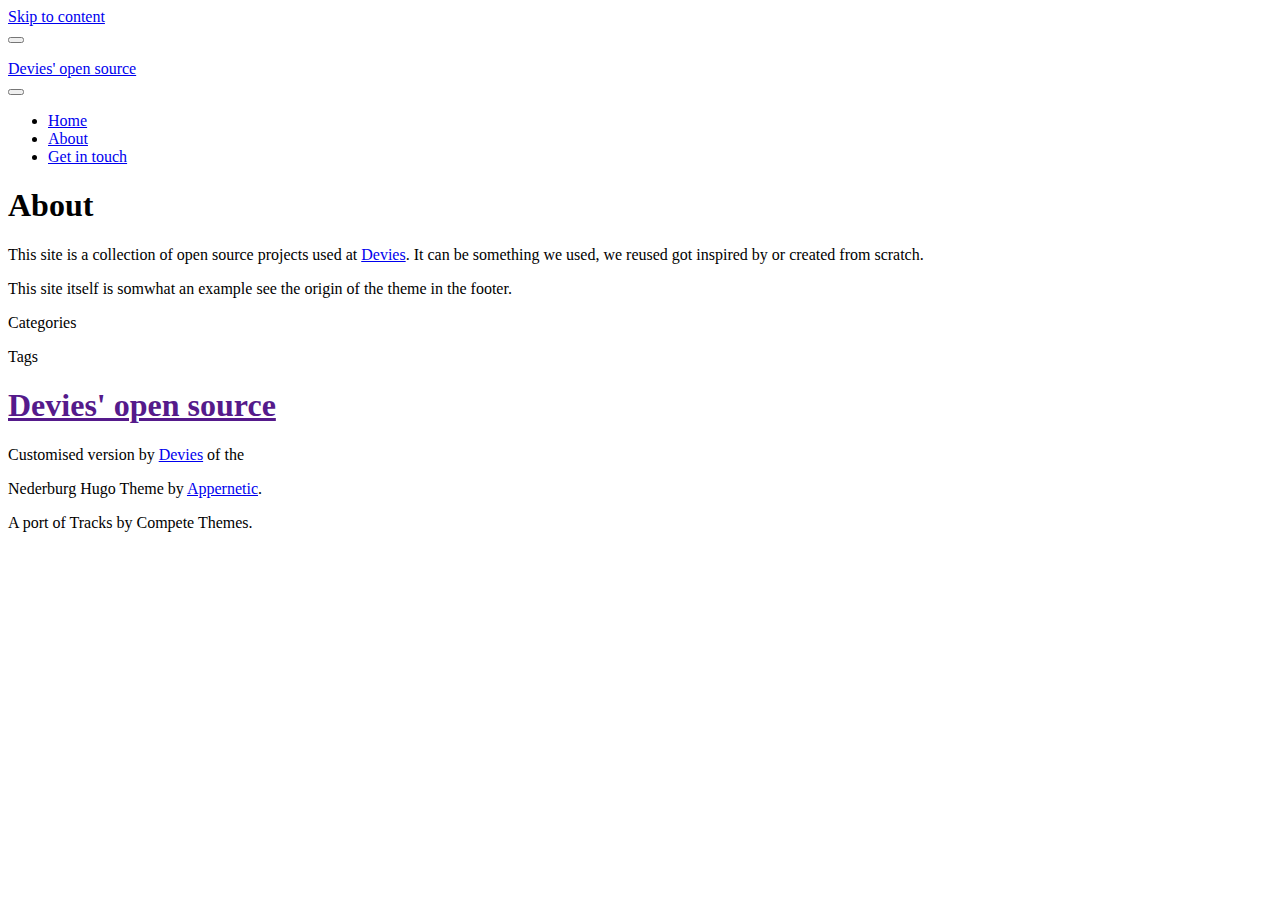
==== about/index.html @ 6ae240fd "deploy: fb7a13d7d064f2d5e3c881ad50e95501f3c6b1af" ====
<!doctype html><html lang=en-us><head><meta charset=utf-8><meta http-equiv=X-UA-Compatible content="IE=edge"><script type=application/ld+json>{"@context":"http://schema.org","@type":"BlogPosting","mainEntityOfPage":{"@type":"WebPage","@id":"https:\/\/open.devies.se\/"},"articleSection":"","name":"About","headline":"About","description":"\u003cp\u003eThis site is a collection of open source projects used at \u003ca href=\u0022https:\/\/devies.se\u0022\u003eDevies\u003c\/a\u003e.\nIt can be something we used, we reused got inspired by or created from scratch.\u003c\/p\u003e\n\u003cp\u003eThis site itself is somwhat an example see the origin of the theme in the footer.\u003c\/p\u003e","inLanguage":"en","author":"","creator":"","publisher":"","accountablePerson":"","copyrightHolder":"","copyrightYear":"0001","datePublished":"0001-01-01 00:00:00 \u002b0000 UTC","dateModified":"0001-01-01 00:00:00 \u002b0000 UTC","url":"https:\/\/open.devies.se\/about\/","wordCount":"43","image":"https:\/\/open.devies.se\/%!s(\u003cnil\u003e)","keywords":["Blog"]}</script><title>About </title><meta name=description content><meta name=viewport content="width=device-width,initial-scale=1"><meta name=robots content="all,follow"><meta name=googlebot content="index,follow,snippet,archive"><link href="https://open.devies.se/css/all.min.css?v1725622261=" rel=stylesheet><link href="https://open.devies.se/css/style.css?v=1725622261" rel=stylesheet id=theme-stylesheet type=text/css media=all><link href="https://open.devies.se/css/custom.css?v=1725622261" rel=stylesheet type=text/css media=all><link rel="shortcut icon" href=https://open.devies.se/img/favicon.ico type=image/x-icon><link rel=icon href=https://open.devies.se/img/favicon.ico type=image/x-icon></head><body class="post-template-default single single-post single-format-standard ct-body singular singular-post not-front standard"><div id=overflow-container class=overflow-container><a class=skip-content href=#main>Skip to content</a><header id=site-header class=site-header role=banner><div class=top-navigation><div class=container><div id=menu-secondary class="menu-container menu-secondary" role=navigation><button id=toggle-secondary-navigation class=toggle-secondary-navigation><i class="fas fa-plus"></i></button><div class=menu><ul id=menu-secondary-items class=menu-secondary-items></ul></div></div><ul class=social-media-icons></ul></div></div><div class=container><div id=title-info class=title-info><div id=site-title class=site-title><a href=/>Devies' open source</a></div></div><button id=toggle-navigation class=toggle-navigation>
<i class="fas fa-bars"></i></button><div id=menu-primary-tracks class=menu-primary-tracks></div><div id=menu-primary class="menu-container menu-primary" role=navigation><div class=menu><ul id=menu-primary-items class=menu-primary-items><li class='menu-item menu-item-type-custom menu-item-object-custom'><a href=https://open.devies.se/>Home</a></li><li class='menu-item menu-item-type-post_type menu-item-object-page'><a href=https://open.devies.se/about/>About</a></li><li class='menu-item menu-item-type-post_type menu-item-object-page'><a href=https://www.devies.se/contact/>Get in touch</a></li></ul></div></div></div></header><div id=main class=main role=main><div id=loop-container class=loop-container><div class="post type-post status-publish format-standard hentry category-standard category-travel entry full-without-featured odd excerpt-1"><div class=entry-meta></div><div class=entry-header><h1 class=entry-title>About</h1></div><div class=entry-container><div class=entry-content><article><p>This site is a collection of open source projects used at <a href=https://devies.se>Devies</a>.
It can be something we used, we reused got inspired by or created from scratch.</p><p>This site itself is somwhat an example see the origin of the theme in the footer.</p></article></div><div class=entry-meta-bottom><div class=entry-categories><p><span>Categories</span></p></div><div class=entry-tags><p><span>Tags</span></p></div></div></div></div><section id=comments class=comments></section></div></div><footer id=site-footer class=site-footer role=contentinfo><h1><a href>Devies' open source</a></h1><div id=menu-footer class="menu-container menu-footer" role=navigation><div class=menu><ul id=menu-footer-items class=menu-footer-items></ul></div></div><ul class=social-media-icons></ul><div class=design-credit><p>Customised version by <a target=_blank href=https://devies.se>Devies</a> of the</p><p>Nederburg Hugo Theme by <a href=# alt="removed dead link">Appernetic</a>.</p><p>A port of Tracks by Compete Themes.</p></div></footer></div><script src=https://open.devies.se/js/jquery.min.js></script><script src=https://open.devies.se/js/jquerymigrate.js></script><script src="https://open.devies.se/js/production.min.js?v=1725622261"></script></body></html>
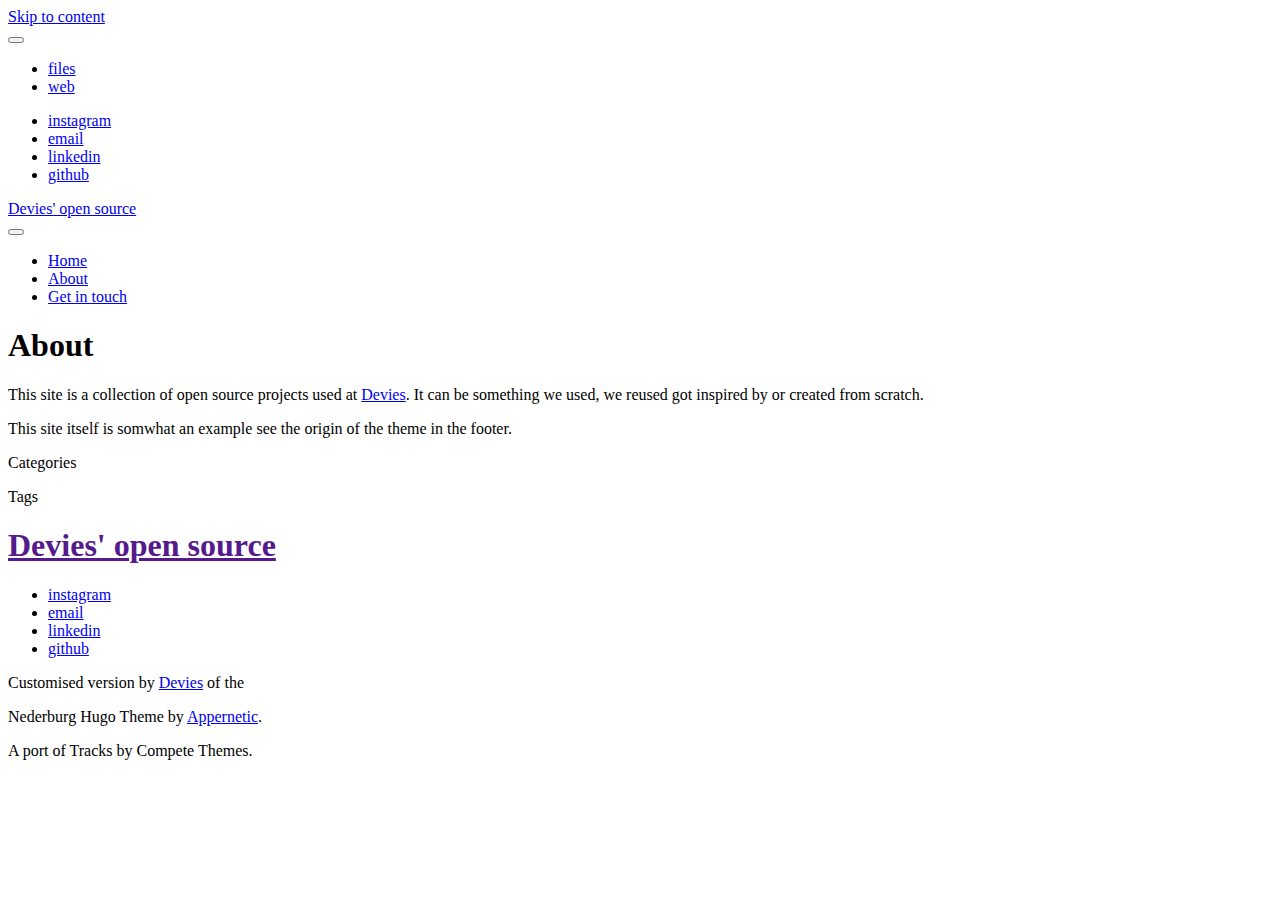
==== commit 5b664617: "deploy: c99e188515e45e91c39aff6a68f39912f888dba7" ====
--- a/about/index.html
+++ b/about/index.html
@@ -1,3 +1,11 @@
-<!doctype html><html lang=en-us><head><meta charset=utf-8><meta http-equiv=X-UA-Compatible content="IE=edge"><script type=application/ld+json>{"@context":"http://schema.org","@type":"BlogPosting","mainEntityOfPage":{"@type":"WebPage","@id":"https:\/\/open.devies.se\/"},"articleSection":"","name":"About","headline":"About","description":"\u003cp\u003eThis site is a collection of open source projects used at \u003ca href=\u0022https:\/\/devies.se\u0022\u003eDevies\u003c\/a\u003e.\nIt can be something we used, we reused got inspired by or created from scratch.\u003c\/p\u003e\n\u003cp\u003eThis site itself is somwhat an example see the origin of the theme in the footer.\u003c\/p\u003e","inLanguage":"en","author":"","creator":"","publisher":"","accountablePerson":"","copyrightHolder":"","copyrightYear":"0001","datePublished":"0001-01-01 00:00:00 \u002b0000 UTC","dateModified":"0001-01-01 00:00:00 \u002b0000 UTC","url":"https:\/\/open.devies.se\/about\/","wordCount":"43","image":"https:\/\/open.devies.se\/%!s(\u003cnil\u003e)","keywords":["Blog"]}</script><title>About </title><meta name=description content><meta name=viewport content="width=device-width,initial-scale=1"><meta name=robots content="all,follow"><meta name=googlebot content="index,follow,snippet,archive"><link href="https://open.devies.se/css/all.min.css?v1725622261=" rel=stylesheet><link href="https://open.devies.se/css/style.css?v=1725622261" rel=stylesheet id=theme-stylesheet type=text/css media=all><link href="https://open.devies.se/css/custom.css?v=1725622261" rel=stylesheet type=text/css media=all><link rel="shortcut icon" href=https://open.devies.se/img/favicon.ico type=image/x-icon><link rel=icon href=https://open.devies.se/img/favicon.ico type=image/x-icon></head><body class="post-template-default single single-post single-format-standard ct-body singular singular-post not-front standard"><div id=overflow-container class=overflow-container><a class=skip-content href=#main>Skip to content</a><header id=site-header class=site-header role=banner><div class=top-navigation><div class=container><div id=menu-secondary class="menu-container menu-secondary" role=navigation><button id=toggle-secondary-navigation class=toggle-secondary-navigation><i class="fas fa-plus"></i></button><div class=menu><ul id=menu-secondary-items class=menu-secondary-items></ul></div></div><ul class=social-media-icons></ul></div></div><div class=container><div id=title-info class=title-info><div id=site-title class=site-title><a href=/>Devies' open source</a></div></div><button id=toggle-navigation class=toggle-navigation>
+<!doctype html><html lang=en-us><head><meta charset=utf-8><meta http-equiv=X-UA-Compatible content="IE=edge"><script type=application/ld+json>{"@context":"http://schema.org","@type":"BlogPosting","mainEntityOfPage":{"@type":"WebPage","@id":"https:\/\/open.devies.se\/"},"articleSection":"","name":"About","headline":"About","description":"\u003cp\u003eThis site is a collection of open source projects used at \u003ca href=\u0022https:\/\/devies.se\u0022\u003eDevies\u003c\/a\u003e.\nIt can be something we used, we reused got inspired by or created from scratch.\u003c\/p\u003e\n\u003cp\u003eThis site itself is somwhat an example see the origin of the theme in the footer.\u003c\/p\u003e","inLanguage":"en","author":"","creator":"","publisher":"","accountablePerson":"","copyrightHolder":"","copyrightYear":"0001","datePublished":"0001-01-01 00:00:00 \u002b0000 UTC","dateModified":"0001-01-01 00:00:00 \u002b0000 UTC","url":"https:\/\/open.devies.se\/about\/","wordCount":"43","image":"https:\/\/open.devies.se\/%!s(\u003cnil\u003e)","keywords":["Blog"]}</script><title>About </title><meta name=description content><meta name=viewport content="width=device-width,initial-scale=1"><meta name=robots content="all,follow"><meta name=googlebot content="index,follow,snippet,archive"><link href="https://open.devies.se/css/all.min.css?v1726170666=" rel=stylesheet><link href="https://open.devies.se/css/style.css?v=1726170666" rel=stylesheet id=theme-stylesheet type=text/css media=all><link href="https://open.devies.se/css/custom.css?v=1726170666" rel=stylesheet type=text/css media=all><link rel="shortcut icon" href=https://open.devies.se/img/favicon.ico type=image/x-icon><link rel=icon href=https://open.devies.se/img/favicon.ico type=image/x-icon></head><body class="post-template-default single single-post single-format-standard ct-body singular singular-post not-front standard"><div id=overflow-container class=overflow-container><a class=skip-content href=#main>Skip to content</a><header id=site-header class=site-header role=banner><div class=top-navigation><div class=container><div id=menu-secondary class="menu-container menu-secondary" role=navigation><button id=toggle-secondary-navigation class=toggle-secondary-navigation><i class="fas fa-plus"></i></button><div class=menu><ul id=menu-secondary-items class=menu-secondary-items><li class="menu-item menu-item-type-taxonomy menu-item-object-category"><a href=/categories/files>files</a></li><li class="menu-item menu-item-type-taxonomy menu-item-object-category"><a href=/categories/web>web</a></li></ul></div></div><ul class=social-media-icons><li><a href=https://www.instagram.com/deviesgbg/ data-animate-hover=pulse class=instagram target=_blank><i class="fab fa-instagram" title=instagram></i>
+<span class=screen-reader-text>instagram</span></a></li><li><a href=mailto:hello@devies.se data-animate-hover=pulse class=email><i class="fas fa-envelope" title=email></i>
+<span class=screen-reader-text>email</span></a></li><li><a href=https://www.linkedin.com/company/deviesdevelopment data-animate-hover=pulse class=linkedin target=_blank><i class="fab fa-linkedin-in" title=linkedin></i>
+<span class=screen-reader-text>linkedin</span></a></li><li><a href=https://www.github.com/deviesdevelopment/ data-animate-hover=pulse class=github target=_blank><i class="fab fa-github" title=github></i>
+<span class=screen-reader-text>github</span></a></li></ul></div></div><div class=container><div id=title-info class=title-info><div id=site-title class=site-title><a href=/>Devies' open source</a></div></div><button id=toggle-navigation class=toggle-navigation>
 <i class="fas fa-bars"></i></button><div id=menu-primary-tracks class=menu-primary-tracks></div><div id=menu-primary class="menu-container menu-primary" role=navigation><div class=menu><ul id=menu-primary-items class=menu-primary-items><li class='menu-item menu-item-type-custom menu-item-object-custom'><a href=https://open.devies.se/>Home</a></li><li class='menu-item menu-item-type-post_type menu-item-object-page'><a href=https://open.devies.se/about/>About</a></li><li class='menu-item menu-item-type-post_type menu-item-object-page'><a href=https://www.devies.se/contact/>Get in touch</a></li></ul></div></div></div></header><div id=main class=main role=main><div id=loop-container class=loop-container><div class="post type-post status-publish format-standard hentry category-standard category-travel entry full-without-featured odd excerpt-1"><div class=entry-meta></div><div class=entry-header><h1 class=entry-title>About</h1></div><div class=entry-container><div class=entry-content><article><p>This site is a collection of open source projects used at <a href=https://devies.se>Devies</a>.
-It can be something we used, we reused got inspired by or created from scratch.</p><p>This site itself is somwhat an example see the origin of the theme in the footer.</p></article></div><div class=entry-meta-bottom><div class=entry-categories><p><span>Categories</span></p></div><div class=entry-tags><p><span>Tags</span></p></div></div></div></div><section id=comments class=comments></section></div></div><footer id=site-footer class=site-footer role=contentinfo><h1><a href>Devies' open source</a></h1><div id=menu-footer class="menu-container menu-footer" role=navigation><div class=menu><ul id=menu-footer-items class=menu-footer-items></ul></div></div><ul class=social-media-icons></ul><div class=design-credit><p>Customised version by <a target=_blank href=https://devies.se>Devies</a> of the</p><p>Nederburg Hugo Theme by <a href=# alt="removed dead link">Appernetic</a>.</p><p>A port of Tracks by Compete Themes.</p></div></footer></div><script src=https://open.devies.se/js/jquery.min.js></script><script src=https://open.devies.se/js/jquerymigrate.js></script><script src="https://open.devies.se/js/production.min.js?v=1725622261"></script></body></html>+It can be something we used, we reused got inspired by or created from scratch.</p><p>This site itself is somwhat an example see the origin of the theme in the footer.</p></article></div><div class=entry-meta-bottom><div class=entry-categories><p><span>Categories</span></p></div><div class=entry-tags><p><span>Tags</span></p></div></div></div></div><section id=comments class=comments></section></div></div><footer id=site-footer class=site-footer role=contentinfo><h1><a href>Devies' open source</a></h1><div id=menu-footer class="menu-container menu-footer" role=navigation><div class=menu><ul id=menu-footer-items class=menu-footer-items></ul></div></div><ul class=social-media-icons><li><a href=https://www.instagram.com/deviesgbg/ class=instagram target=_blank><i class="fab fa-instagram" title=instagram></i>
+<span class=screen-reader-text>instagram</span></a></li><li><a href=mailto:hello@devies.se class=email><i class="fas fa-envelope" title=email></i>
+<span class=screen-reader-text>email</span></a></li><li><a href=https://www.linkedin.com/company/deviesdevelopment class=linkedin target=_blank><i class="fab fa-linkedin-in" title=linkedin></i>
+<span class=screen-reader-text>linkedin</span></a></li><li><a href=https://www.github.com/deviesdevelopment/ class=github target=_blank><i class="fab fa-github" title=github></i>
+<span class=screen-reader-text>github</span></a></li></ul><div class=design-credit><p>Customised version by <a target=_blank href=https://devies.se>Devies</a> of the</p><p>Nederburg Hugo Theme by <a href=# alt="removed dead link">Appernetic</a>.</p><p>A port of Tracks by Compete Themes.</p></div></footer></div><script src=https://open.devies.se/js/jquery.min.js></script><script src=https://open.devies.se/js/jquerymigrate.js></script><script src="https://open.devies.se/js/production.min.js?v=1726170666"></script></body></html>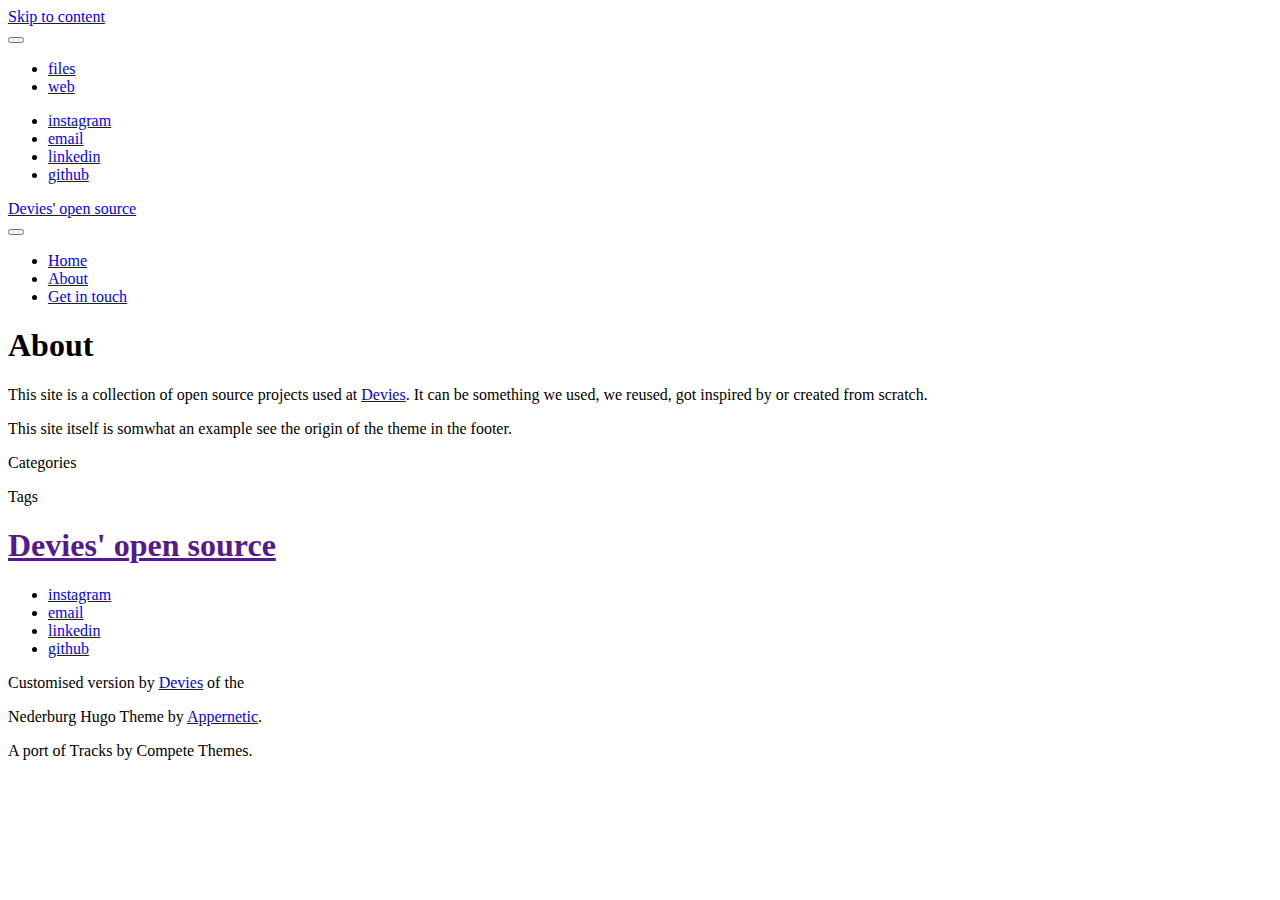
==== commit e33c6780: "deploy: 271b284e6fa12840123c97ce86fd605274622020" ====
--- a/about/index.html
+++ b/about/index.html
@@ -1,11 +1,11 @@
-<!doctype html><html lang=en-us><head><meta charset=utf-8><meta http-equiv=X-UA-Compatible content="IE=edge"><script type=application/ld+json>{"@context":"http://schema.org","@type":"BlogPosting","mainEntityOfPage":{"@type":"WebPage","@id":"https:\/\/open.devies.se\/"},"articleSection":"","name":"About","headline":"About","description":"\u003cp\u003eThis site is a collection of open source projects used at \u003ca href=\u0022https:\/\/devies.se\u0022\u003eDevies\u003c\/a\u003e.\nIt can be something we used, we reused got inspired by or created from scratch.\u003c\/p\u003e\n\u003cp\u003eThis site itself is somwhat an example see the origin of the theme in the footer.\u003c\/p\u003e","inLanguage":"en","author":"","creator":"","publisher":"","accountablePerson":"","copyrightHolder":"","copyrightYear":"0001","datePublished":"0001-01-01 00:00:00 \u002b0000 UTC","dateModified":"0001-01-01 00:00:00 \u002b0000 UTC","url":"https:\/\/open.devies.se\/about\/","wordCount":"43","image":"https:\/\/open.devies.se\/%!s(\u003cnil\u003e)","keywords":["Blog"]}</script><title>About </title><meta name=description content><meta name=viewport content="width=device-width,initial-scale=1"><meta name=robots content="all,follow"><meta name=googlebot content="index,follow,snippet,archive"><link href="https://open.devies.se/css/all.min.css?v1726170666=" rel=stylesheet><link href="https://open.devies.se/css/style.css?v=1726170666" rel=stylesheet id=theme-stylesheet type=text/css media=all><link href="https://open.devies.se/css/custom.css?v=1726170666" rel=stylesheet type=text/css media=all><link rel="shortcut icon" href=https://open.devies.se/img/favicon.ico type=image/x-icon><link rel=icon href=https://open.devies.se/img/favicon.ico type=image/x-icon></head><body class="post-template-default single single-post single-format-standard ct-body singular singular-post not-front standard"><div id=overflow-container class=overflow-container><a class=skip-content href=#main>Skip to content</a><header id=site-header class=site-header role=banner><div class=top-navigation><div class=container><div id=menu-secondary class="menu-container menu-secondary" role=navigation><button id=toggle-secondary-navigation class=toggle-secondary-navigation><i class="fas fa-plus"></i></button><div class=menu><ul id=menu-secondary-items class=menu-secondary-items><li class="menu-item menu-item-type-taxonomy menu-item-object-category"><a href=/categories/files>files</a></li><li class="menu-item menu-item-type-taxonomy menu-item-object-category"><a href=/categories/web>web</a></li></ul></div></div><ul class=social-media-icons><li><a href=https://www.instagram.com/deviesgbg/ data-animate-hover=pulse class=instagram target=_blank><i class="fab fa-instagram" title=instagram></i>
+<!doctype html><html lang=en-us><head><meta charset=utf-8><meta http-equiv=X-UA-Compatible content="IE=edge"><script type=application/ld+json>{"@context":"http://schema.org","@type":"BlogPosting","mainEntityOfPage":{"@type":"WebPage","@id":"https:\/\/open.devies.se\/"},"articleSection":"","name":"About","headline":"About","description":"\u003cp\u003eThis site is a collection of open source projects used at \u003ca href=\u0022https:\/\/devies.se\u0022\u003eDevies\u003c\/a\u003e.\nIt can be something we used, we reused, got inspired by or created from scratch.\u003c\/p\u003e\n\u003cp\u003eThis site itself is somwhat an example see the origin of the theme in the footer.\u003c\/p\u003e","inLanguage":"en","author":"","creator":"","publisher":"","accountablePerson":"","copyrightHolder":"","copyrightYear":"0001","datePublished":"0001-01-01 00:00:00 \u002b0000 UTC","dateModified":"0001-01-01 00:00:00 \u002b0000 UTC","url":"https:\/\/open.devies.se\/about\/","wordCount":"43","image":"https:\/\/open.devies.se\/%!s(\u003cnil\u003e)","keywords":["Blog"]}</script><title>About </title><meta name=description content><meta name=viewport content="width=device-width,initial-scale=1"><meta name=robots content="all,follow"><meta name=googlebot content="index,follow,snippet,archive"><link href="https://open.devies.se/css/all.min.css?v1726229489=" rel=stylesheet><link href="https://open.devies.se/css/style.css?v=1726229489" rel=stylesheet id=theme-stylesheet type=text/css media=all><link href="https://open.devies.se/css/custom.css?v=1726229489" rel=stylesheet type=text/css media=all><link rel="shortcut icon" href=https://open.devies.se/img/favicon.ico type=image/x-icon><link rel=icon href=https://open.devies.se/img/favicon.ico type=image/x-icon></head><body class="post-template-default single single-post single-format-standard ct-body singular singular-post not-front standard"><div id=overflow-container class=overflow-container><a class=skip-content href=#main>Skip to content</a><header id=site-header class=site-header role=banner><div class=top-navigation><div class=container><div id=menu-secondary class="menu-container menu-secondary" role=navigation><button id=toggle-secondary-navigation class=toggle-secondary-navigation><i class="fas fa-plus"></i></button><div class=menu><ul id=menu-secondary-items class=menu-secondary-items><li class="menu-item menu-item-type-taxonomy menu-item-object-category"><a href=/categories/files>files</a></li><li class="menu-item menu-item-type-taxonomy menu-item-object-category"><a href=/categories/web>web</a></li></ul></div></div><ul class=social-media-icons><li><a href=https://www.instagram.com/deviesgbg/ data-animate-hover=pulse class=instagram target=_blank><i class="fab fa-instagram" title=instagram></i>
 <span class=screen-reader-text>instagram</span></a></li><li><a href=mailto:hello@devies.se data-animate-hover=pulse class=email><i class="fas fa-envelope" title=email></i>
 <span class=screen-reader-text>email</span></a></li><li><a href=https://www.linkedin.com/company/deviesdevelopment data-animate-hover=pulse class=linkedin target=_blank><i class="fab fa-linkedin-in" title=linkedin></i>
 <span class=screen-reader-text>linkedin</span></a></li><li><a href=https://www.github.com/deviesdevelopment/ data-animate-hover=pulse class=github target=_blank><i class="fab fa-github" title=github></i>
 <span class=screen-reader-text>github</span></a></li></ul></div></div><div class=container><div id=title-info class=title-info><div id=site-title class=site-title><a href=/>Devies' open source</a></div></div><button id=toggle-navigation class=toggle-navigation>
 <i class="fas fa-bars"></i></button><div id=menu-primary-tracks class=menu-primary-tracks></div><div id=menu-primary class="menu-container menu-primary" role=navigation><div class=menu><ul id=menu-primary-items class=menu-primary-items><li class='menu-item menu-item-type-custom menu-item-object-custom'><a href=https://open.devies.se/>Home</a></li><li class='menu-item menu-item-type-post_type menu-item-object-page'><a href=https://open.devies.se/about/>About</a></li><li class='menu-item menu-item-type-post_type menu-item-object-page'><a href=https://www.devies.se/contact/>Get in touch</a></li></ul></div></div></div></header><div id=main class=main role=main><div id=loop-container class=loop-container><div class="post type-post status-publish format-standard hentry category-standard category-travel entry full-without-featured odd excerpt-1"><div class=entry-meta></div><div class=entry-header><h1 class=entry-title>About</h1></div><div class=entry-container><div class=entry-content><article><p>This site is a collection of open source projects used at <a href=https://devies.se>Devies</a>.
-It can be something we used, we reused got inspired by or created from scratch.</p><p>This site itself is somwhat an example see the origin of the theme in the footer.</p></article></div><div class=entry-meta-bottom><div class=entry-categories><p><span>Categories</span></p></div><div class=entry-tags><p><span>Tags</span></p></div></div></div></div><section id=comments class=comments></section></div></div><footer id=site-footer class=site-footer role=contentinfo><h1><a href>Devies' open source</a></h1><div id=menu-footer class="menu-container menu-footer" role=navigation><div class=menu><ul id=menu-footer-items class=menu-footer-items></ul></div></div><ul class=social-media-icons><li><a href=https://www.instagram.com/deviesgbg/ class=instagram target=_blank><i class="fab fa-instagram" title=instagram></i>
+It can be something we used, we reused, got inspired by or created from scratch.</p><p>This site itself is somwhat an example see the origin of the theme in the footer.</p></article></div><div class=entry-meta-bottom><div class=entry-categories><p><span>Categories</span></p></div><div class=entry-tags><p><span>Tags</span></p></div></div></div></div><section id=comments class=comments></section></div></div><footer id=site-footer class=site-footer role=contentinfo><h1><a href>Devies' open source</a></h1><div id=menu-footer class="menu-container menu-footer" role=navigation><div class=menu><ul id=menu-footer-items class=menu-footer-items></ul></div></div><ul class=social-media-icons><li><a href=https://www.instagram.com/deviesgbg/ class=instagram target=_blank><i class="fab fa-instagram" title=instagram></i>
 <span class=screen-reader-text>instagram</span></a></li><li><a href=mailto:hello@devies.se class=email><i class="fas fa-envelope" title=email></i>
 <span class=screen-reader-text>email</span></a></li><li><a href=https://www.linkedin.com/company/deviesdevelopment class=linkedin target=_blank><i class="fab fa-linkedin-in" title=linkedin></i>
 <span class=screen-reader-text>linkedin</span></a></li><li><a href=https://www.github.com/deviesdevelopment/ class=github target=_blank><i class="fab fa-github" title=github></i>
-<span class=screen-reader-text>github</span></a></li></ul><div class=design-credit><p>Customised version by <a target=_blank href=https://devies.se>Devies</a> of the</p><p>Nederburg Hugo Theme by <a href=# alt="removed dead link">Appernetic</a>.</p><p>A port of Tracks by Compete Themes.</p></div></footer></div><script src=https://open.devies.se/js/jquery.min.js></script><script src=https://open.devies.se/js/jquerymigrate.js></script><script src="https://open.devies.se/js/production.min.js?v=1726170666"></script></body></html>+<span class=screen-reader-text>github</span></a></li></ul><div class=design-credit><p>Customised version by <a target=_blank href=https://devies.se>Devies</a> of the</p><p>Nederburg Hugo Theme by <a href=# alt="removed dead link">Appernetic</a>.</p><p>A port of Tracks by Compete Themes.</p></div></footer></div><script src=https://open.devies.se/js/jquery.min.js></script><script src=https://open.devies.se/js/jquerymigrate.js></script><script src="https://open.devies.se/js/production.min.js?v=1726229489"></script></body></html>